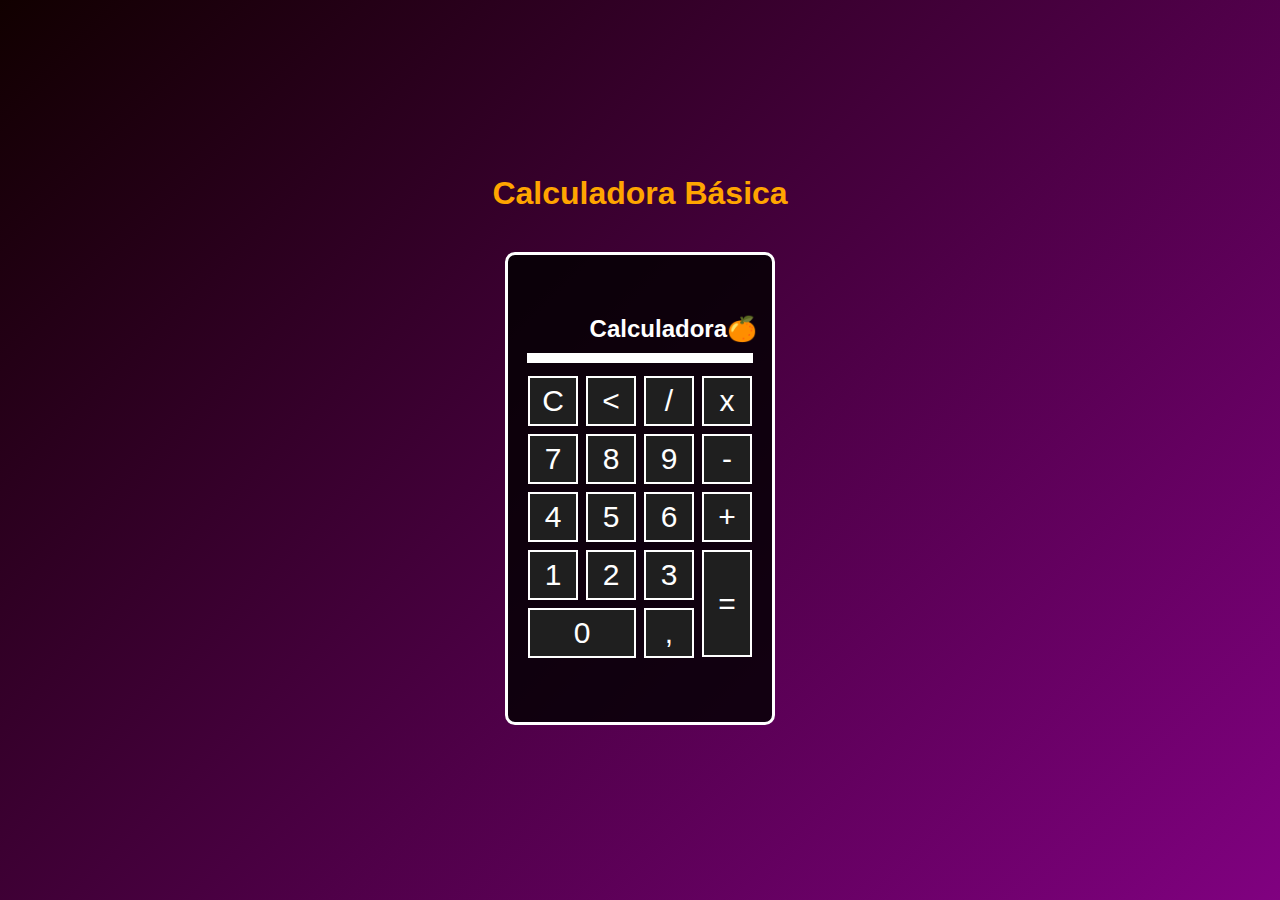
==== Index.html @ 7a6ae336 "Primeiro commit." ====
<!DOCTYPE html>

<html lang="pt-br">

    <head>

        <meta charset="UTF-8">
        <meta http-equiv="X-UA-Compatible" content="IE=edge">
        <meta name="viewport" content="width=device-width, initial-scale=1.0">

        <link rel="shortcut icon" href="Assets/Images/Favicon.png">

        <link rel="stylesheet" type="text/css" href="Assets/CSS/Styles.css">

        <script type="text/javascript" src="Assets/JS/Script.js">  </script>

        <title> Calculadora </title>

    </head>

    <body>

        <div id="container">

            <h1 style="color: #FFA500;"> Calculadora Básica </h1>

            <div id="calculadora">

                <h2> Calculadora🍊 </h2>

                <p id="calculation">  </p>

                <table>

                    <tr>

                        <td> <button class="btn_calculadora" onclick="Delete()"> C </button> </td>
                        <td> <button class="btn_calculadora" onclick="Remove()"> &lt; </button> </td>
                        <td> <button class="btn_calculadora" onclick="Insert_Symbol('/')"> / </button> </td>
                        <td> <button class="btn_calculadora" onclick="Insert_Symbol('*')"> x </button> </td>

                    </tr>

                    <tr>

                        <td> <button class="btn_calculadora" onclick="Insert_Number('7')"> 7 </button> </td>
                        <td> <button class="btn_calculadora" onclick="Insert_Number('8')"> 8 </button> </td>
                        <td> <button class="btn_calculadora" onclick="Insert_Number('9')"> 9 </button> </td>
                        <td> <button class="btn_calculadora" onclick="Insert_Symbol('-')"> - </button> </td>

                    </tr>

                    <tr>

                        <td> <button class="btn_calculadora" onclick="Insert_Number('4')"> 4 </button> </td>
                        <td> <button class="btn_calculadora" onclick="Insert_Number('5')"> 5 </button> </td>
                        <td> <button class="btn_calculadora" onclick="Insert_Number('6')"> 6 </button> </td>
                        <td> <button class="btn_calculadora"  onclick="Insert_Symbol('+')"> + </button> </td>

                    </tr>

                    <tr>

                        <td> <button class="btn_calculadora" onclick="Insert_Number('1')"> 1 </button> </td>
                        <td> <button class="btn_calculadora" onclick="Insert_Number('2')"> 2 </button> </td>
                        <td> <button class="btn_calculadora" onclick="Insert_Number('3')"> 3 </button> </td>
                        <td rowspan="2"> <button class="btn_calculadora" style="height: 107px;" onclick="Calculate()"> = </button> </td>

                    </tr>

                    <tr>

                        <td colspan="2"> <button class="btn_calculadora" style="width: 108px;" onclick="Insert_Number('0')"> 0 </button> </td>
                        <td> <button class="btn_calculadora"  onclick="Insert_Symbol(',')"> , </button> </td>

                    </tr>

                </table>
                
            </div>

        </div>
        
    </body>

</html>
---- Assets/CSS/Styles.css ----
* {

    box-sizing: border-box;
    margin: 0px;
    padding: 0px;
    font-family: Arial, Helvetica, sans-serif;

}

body {

    height: 100vh;
    width: 100vw;
    display: flex;
    flex-direction: column;
    align-items: center;
    justify-content: space-evenly;
    background-image: linear-gradient(315deg, #800180, #480040, #110000);
    color: #FFFFFF;

}

#container {

    height: 70%;
    width: 70%;
    display: flex;
    flex-direction: column;
    align-items: center;
    justify-content: space-evenly;

}

/*#container h1 {

    position: relative;
    top: 8%;

}*/

#calculadora {

    height: 75%;
    display: flex;
    flex-direction: column;
    align-items: center;
    justify-content: center;
    padding: 15px;
    border: 3px solid #FFFFFF;
    border-radius: 10px;
    background-color: rgba(0, 0, 0, 0.8);

}

#calculadora h2 {

    width: 100%;
    text-align: right;

}

#calculadora p {

    width: 97%;
    margin-top: 10px;
    margin-bottom: 8px;
    padding: 5px;
    background-color: #FFFFFF;
    color: #000000;
    text-align: right;

}

.btn_calculadora {

    height: 50px;
    width: 50px;
    font-size: 30px;
    background-color: #1F1F1F;
    border: 2px solid #FFFFFF;
    color: #FFFFFF;
    cursor: pointer;
    margin: 3px;

}

.btn_calculadora:hover {

    background-color: #000000;

}

.btn_calculadora:active {

    color: #FAA500;

}
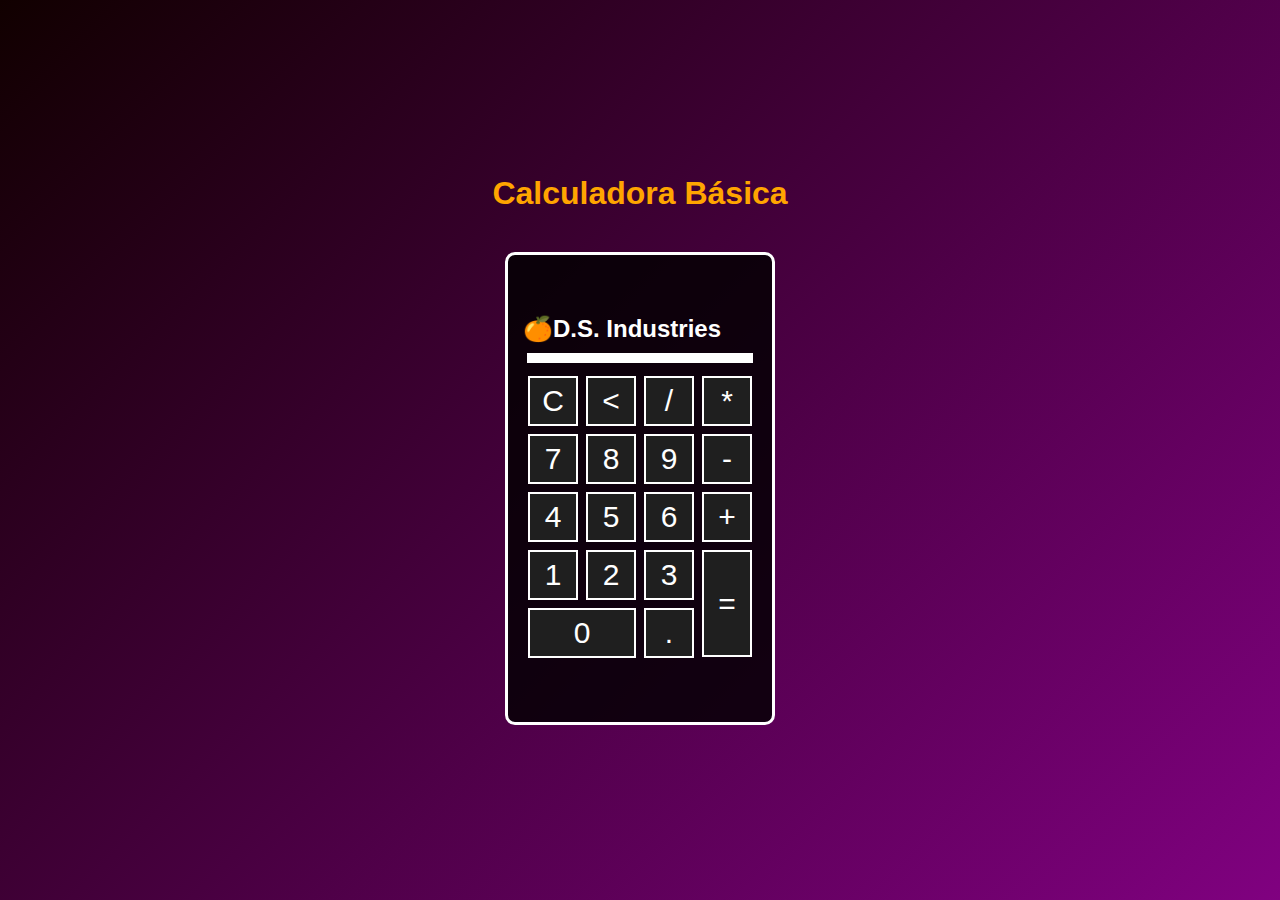
==== commit a25b91c0: "Fazendo pequenas alterações." ====
--- a/Index.html
+++ b/Index.html
@@ -26,7 +26,7 @@
 
             <div id="calculadora">
 
-                <h2> Calculadora🍊 </h2>
+                <h2> 🍊D.S. Industries </h2>
 
                 <p id="calculation">  </p>
 
@@ -37,7 +37,7 @@
                         <td> <button class="btn_calculadora" onclick="Delete()"> C </button> </td>
                         <td> <button class="btn_calculadora" onclick="Remove()"> &lt; </button> </td>
                         <td> <button class="btn_calculadora" onclick="Insert_Symbol('/')"> / </button> </td>
-                        <td> <button class="btn_calculadora" onclick="Insert_Symbol('*')"> x </button> </td>
+                        <td> <button class="btn_calculadora" onclick="Insert_Symbol('*')"> * </button> </td>
 
                     </tr>
 
@@ -71,7 +71,7 @@
                     <tr>
 
                         <td colspan="2"> <button class="btn_calculadora" style="width: 108px;" onclick="Insert_Number('0')"> 0 </button> </td>
-                        <td> <button class="btn_calculadora"  onclick="Insert_Symbol(',')"> , </button> </td>
+                        <td> <button class="btn_calculadora"  onclick="Insert_Symbol('.')"> . </button> </td>
 
                     </tr>
 
--- a/Assets/CSS/Styles.css
+++ b/Assets/CSS/Styles.css
@@ -55,7 +55,7 @@
 #calculadora h2 {
 
     width: 100%;
-    text-align: right;
+    text-align: left;
 
 }
 
